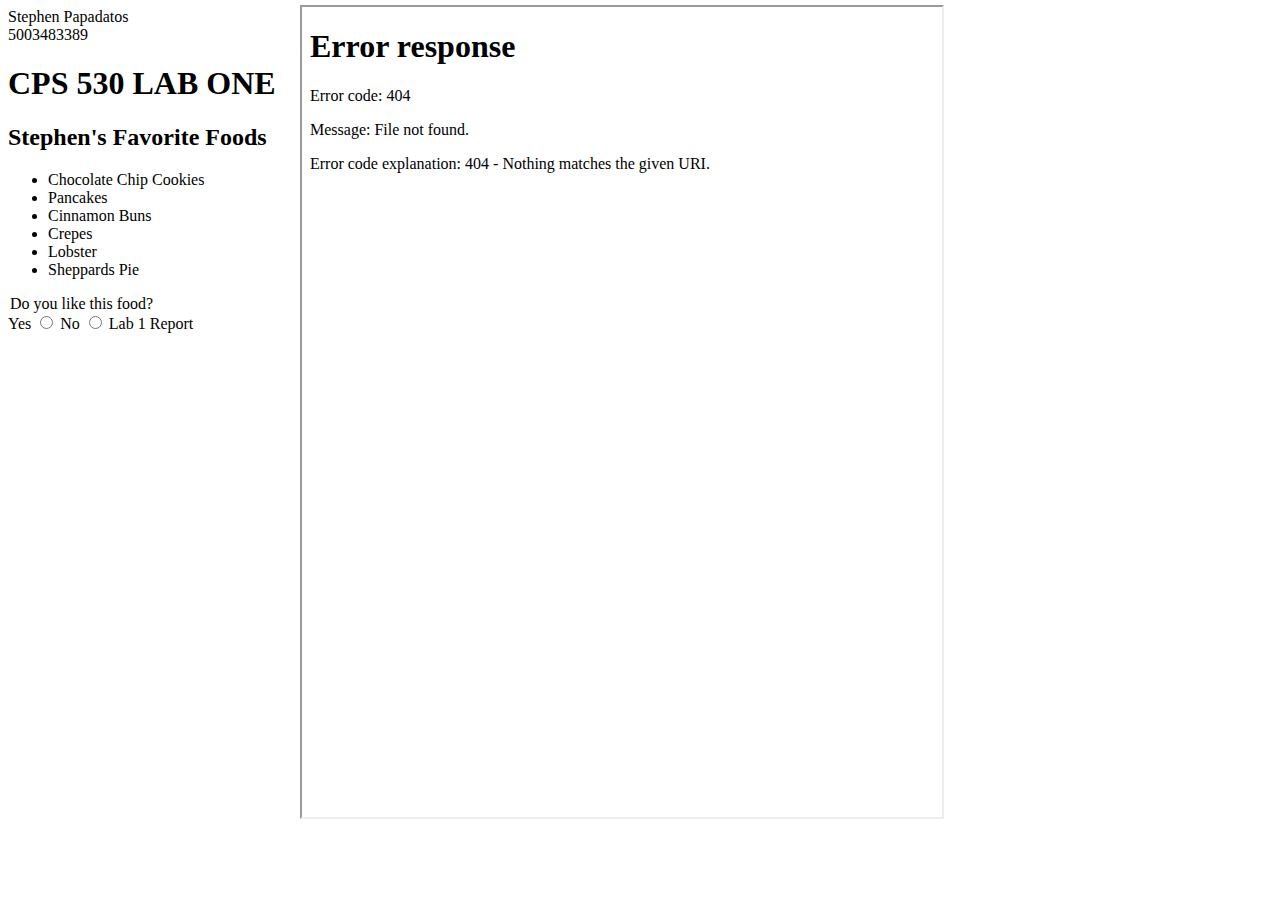
==== lab1.html @ 98fbc754 "Update lab1.html" ====
<!DOCTYPE html>
<html>
<head>
<meta charset="UTF-8">
<title> CPS 530 Lab One </title>
</head>

<body>

<script type="text/javascript">
function authentication(){
	pw = prompt("Please enter your password");
	while (pw != "cps530"){
		if (pw == null){
			window.location = "http://www.google.ca";
			return;
		}else pw = prompt("Please enter your password");
	}
}
//authentication();
</script>	
	
Stephen Papadatos
<br>
5003483389

<h1> CPS 530 LAB ONE </h1>
<h2> Stephen's Favorite Foods </h2>

<ul>
	<li> Chocolate Chip Cookies </li>
	<li> Pancakes </li>
	<li> Cinnamon Buns </li>
	<li> Crepes </li>
	<li> Lobster </li>
	<li> Sheppards Pie </li>
</ul>

<legend> Do you like this food? </legend>
Yes <input name="button" type="radio" value="yes" />
No <input name="button" type="radio" value="no" />

<a href"spapadatos.github.com/cps530/lab1report.html">Lab 1 Report </a>

<iframe style="position: absolute; top: 5px; left: 300px; width: 50%; height: 90%;" src="spapadatos.github.com/cps530/lab1report.html"></iframe>

</body>

</html>
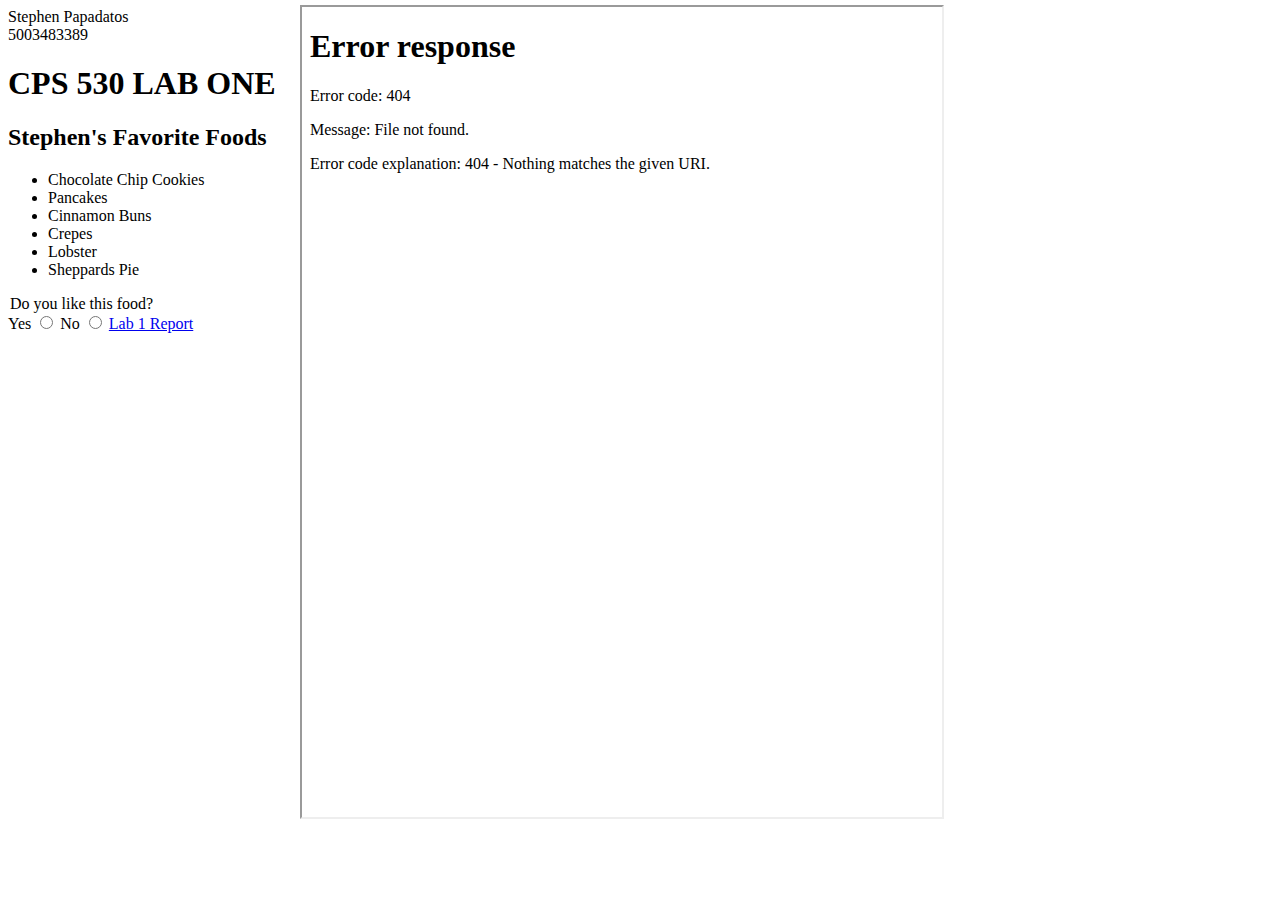
==== commit cfe4ab9f: "Update lab1.html" ====
--- a/lab1.html
+++ b/lab1.html
@@ -40,7 +40,7 @@
 Yes <input name="button" type="radio" value="yes" />
 No <input name="button" type="radio" value="no" />
 
-<a href"spapadatos.github.com/cps530/lab1report.html">Lab 1 Report </a>
+<a href="spapadatos.github.com/cps530/lab1report.html">Lab 1 Report </a>
 
 <iframe style="position: absolute; top: 5px; left: 300px; width: 50%; height: 90%;" src="spapadatos.github.com/cps530/lab1report.html"></iframe>
 
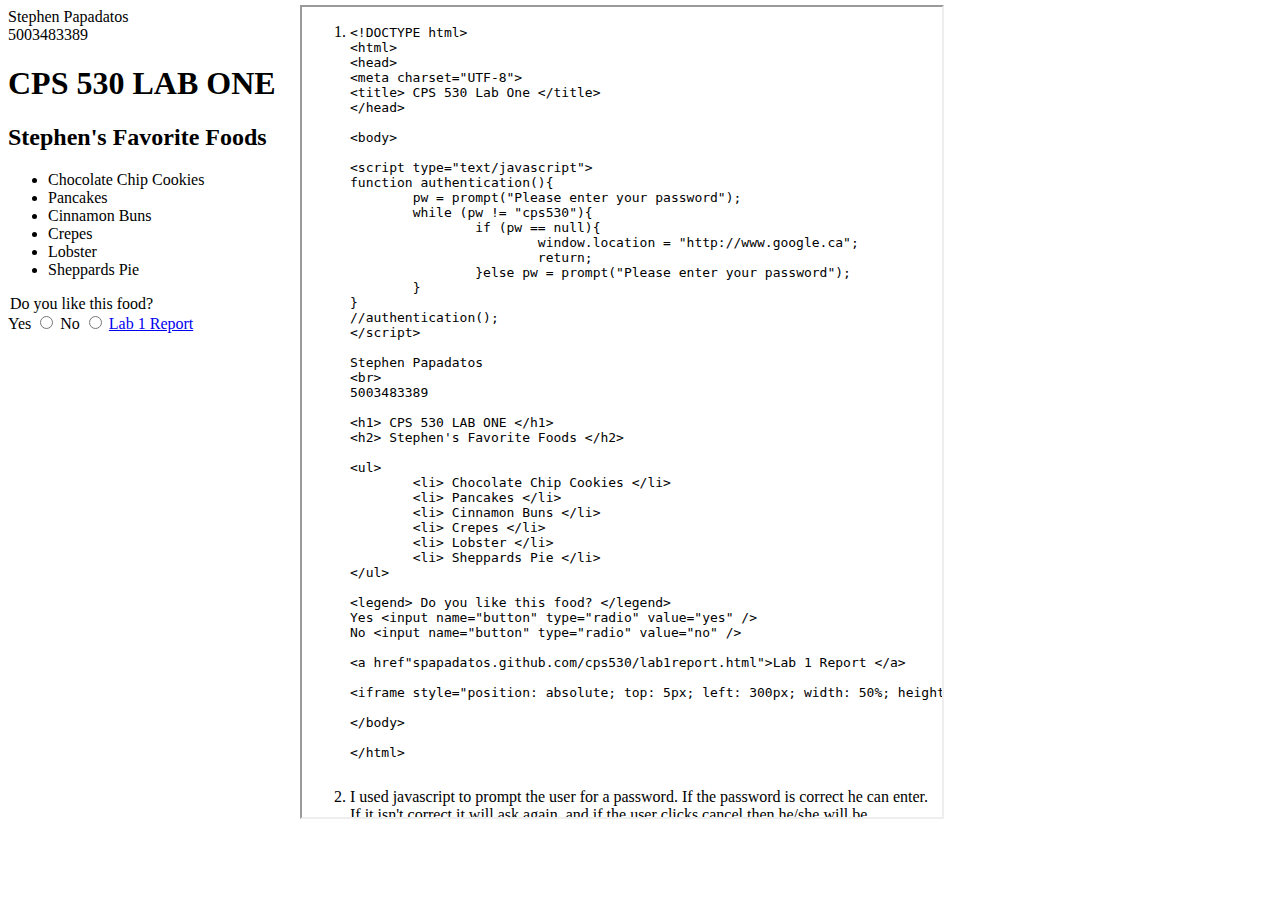
==== commit f7cec77a: "Update lab1.html" ====
--- a/lab1.html
+++ b/lab1.html
@@ -40,9 +40,9 @@
 Yes <input name="button" type="radio" value="yes" />
 No <input name="button" type="radio" value="no" />
 
-<a href="spapadatos.github.com/cps530/lab1report.html">Lab 1 Report </a>
+<a href="lab1report.html">Lab 1 Report </a>
 
-<iframe style="position: absolute; top: 5px; left: 300px; width: 50%; height: 90%;" src="spapadatos.github.com/cps530/lab1report.html"></iframe>
+<iframe style="position: absolute; top: 5px; left: 300px; width: 50%; height: 90%;" src="lab1report.html"></iframe>
 
 </body>
 
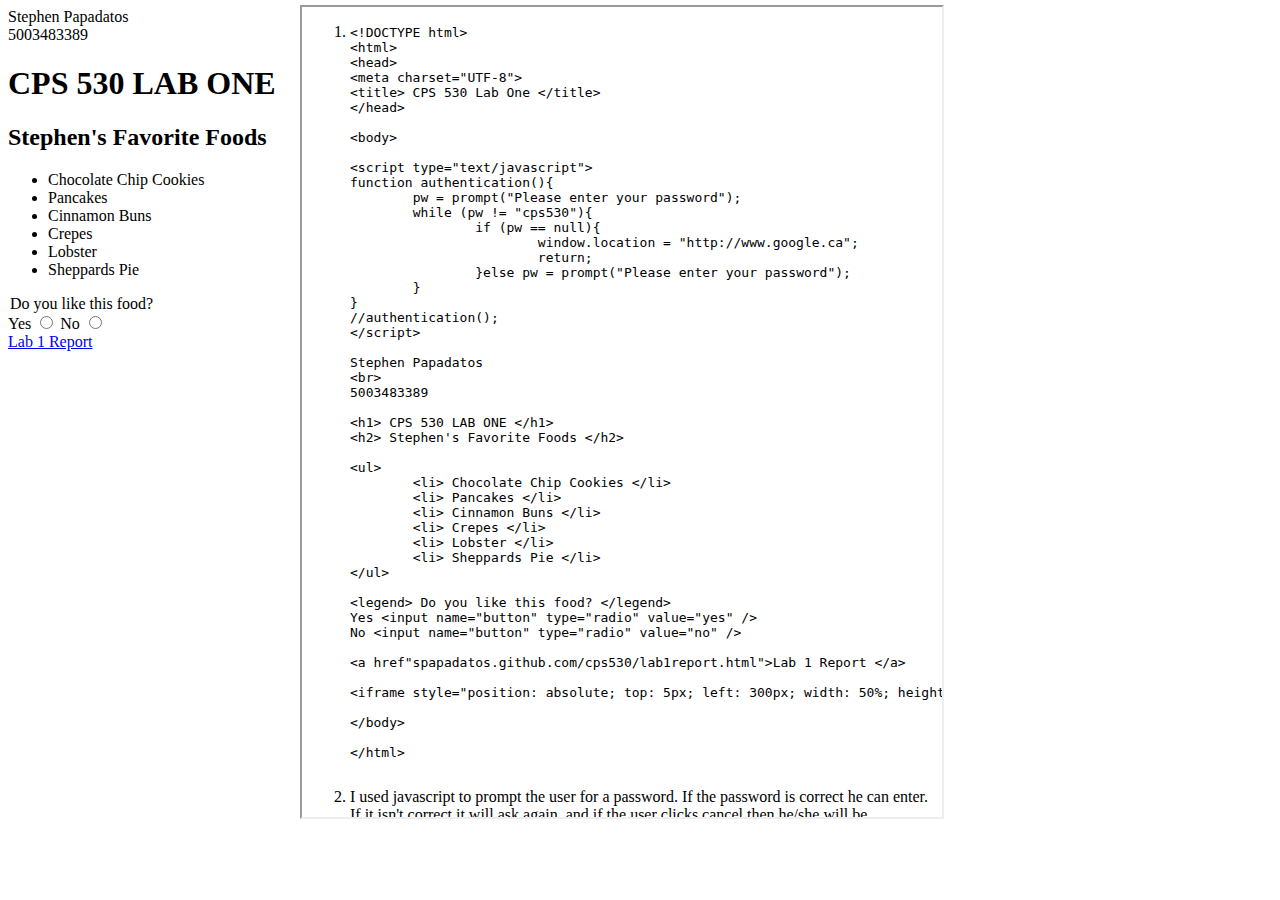
==== commit 8702a4ec: "Update lab1.html" ====
--- a/lab1.html
+++ b/lab1.html
@@ -39,7 +39,7 @@
 <legend> Do you like this food? </legend>
 Yes <input name="button" type="radio" value="yes" />
 No <input name="button" type="radio" value="no" />
-
+<br>
 <a href="lab1report.html">Lab 1 Report </a>
 
 <iframe style="position: absolute; top: 5px; left: 300px; width: 50%; height: 90%;" src="lab1report.html"></iframe>
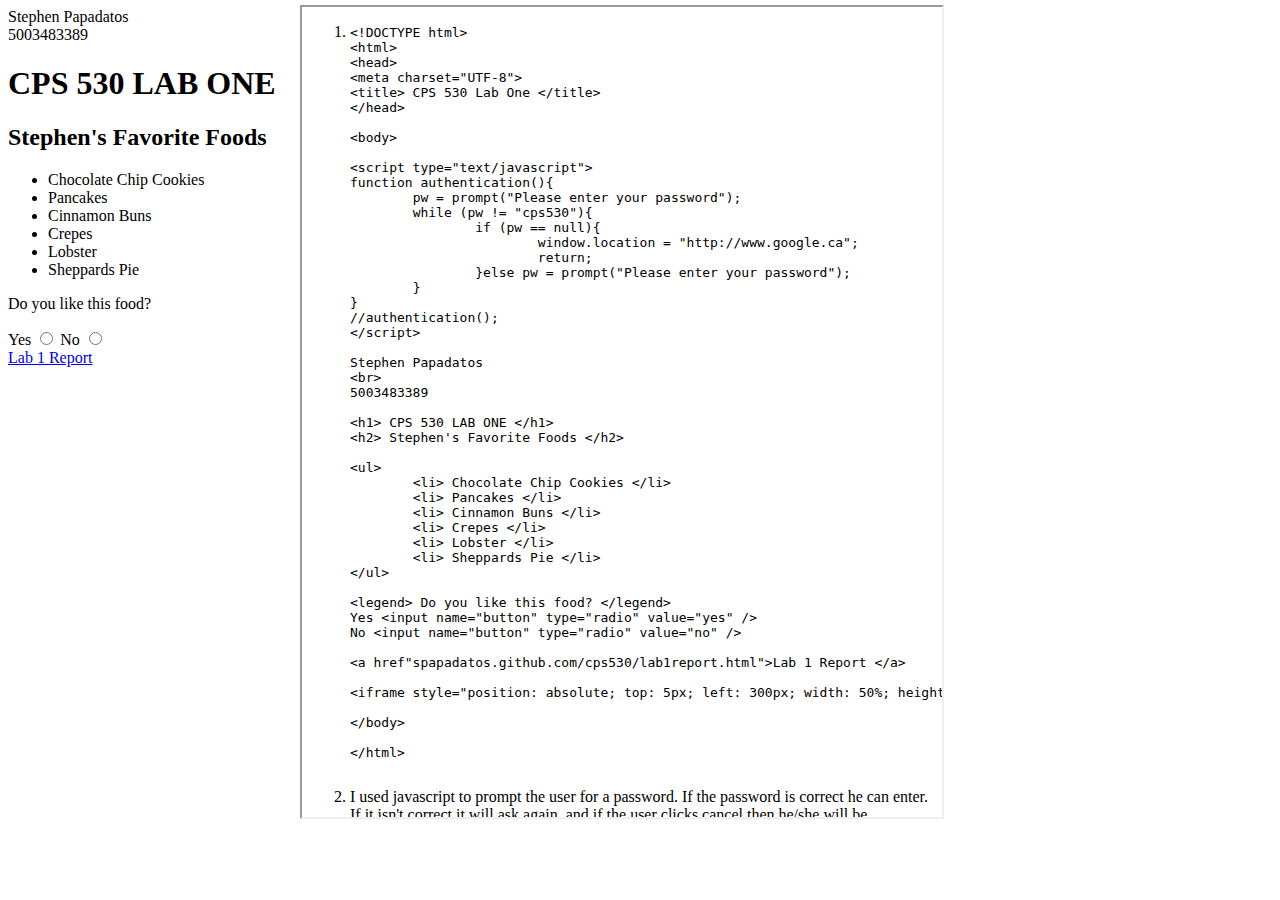
==== commit ef33ef2a: "Update lab1.html" ====
--- a/lab1.html
+++ b/lab1.html
@@ -36,7 +36,7 @@
 	<li> Sheppards Pie </li>
 </ul>
 
-<legend> Do you like this food? </legend>
+<p> Do you like this food? </p>
 Yes <input name="button" type="radio" value="yes" />
 No <input name="button" type="radio" value="no" />
 <br>
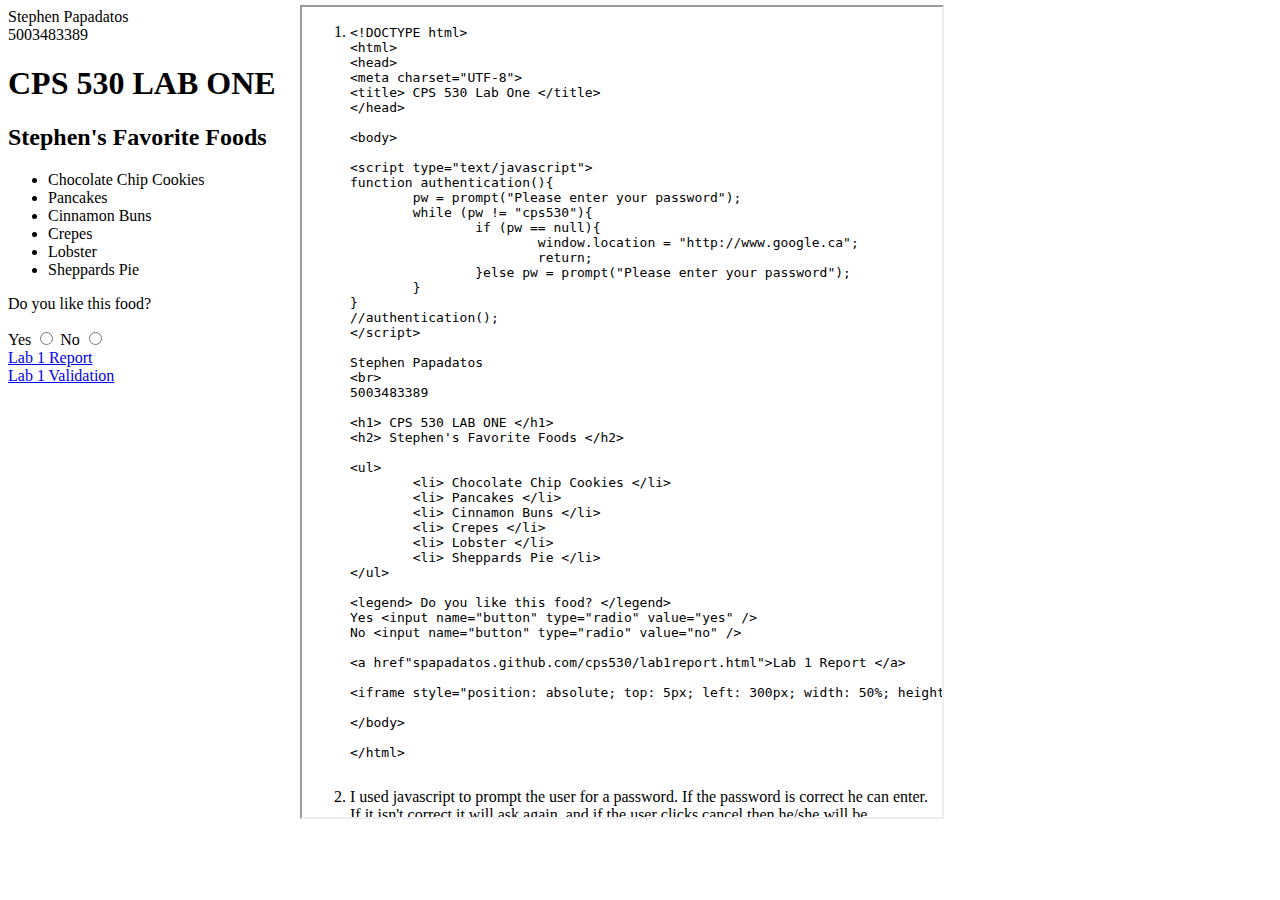
==== commit 4bb4e708: "Update lab1.html" ====
--- a/lab1.html
+++ b/lab1.html
@@ -41,6 +41,8 @@
 No <input name="button" type="radio" value="no" />
 <br>
 <a href="lab1report.html">Lab 1 Report </a>
+<br>
+<a href="lab1validation.html">Lab 1 Validation</a>
 
 <iframe style="position: absolute; top: 5px; left: 300px; width: 50%; height: 90%;" src="lab1report.html"></iframe>
 
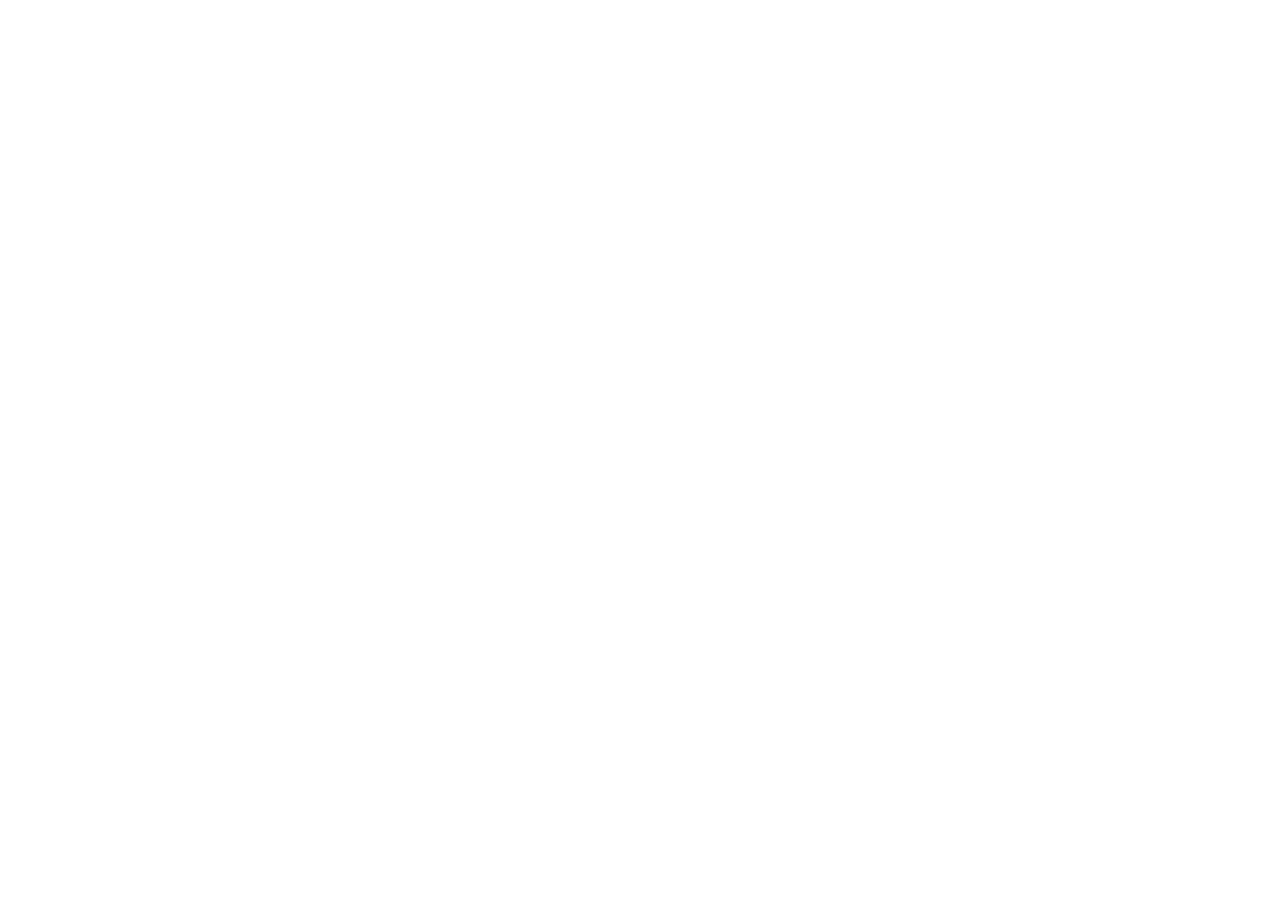
==== commit 8055dde1: "Update lab1.html" ====
--- a/lab1.html
+++ b/lab1.html
@@ -17,7 +17,7 @@
 		}else pw = prompt("Please enter your password");
 	}
 }
-//authentication();
+authentication();
 </script>	
 	
 Stephen Papadatos
@@ -40,7 +40,7 @@
 Yes <input name="button" type="radio" value="yes" />
 No <input name="button" type="radio" value="no" />
 <br>
-<a href="lab1report.html">Lab 1 Report </a>
+<a href="lab1report.html">Lab 1 Report</a>
 <br>
 <a href="lab1validation.html">Lab 1 Validation</a>
 
